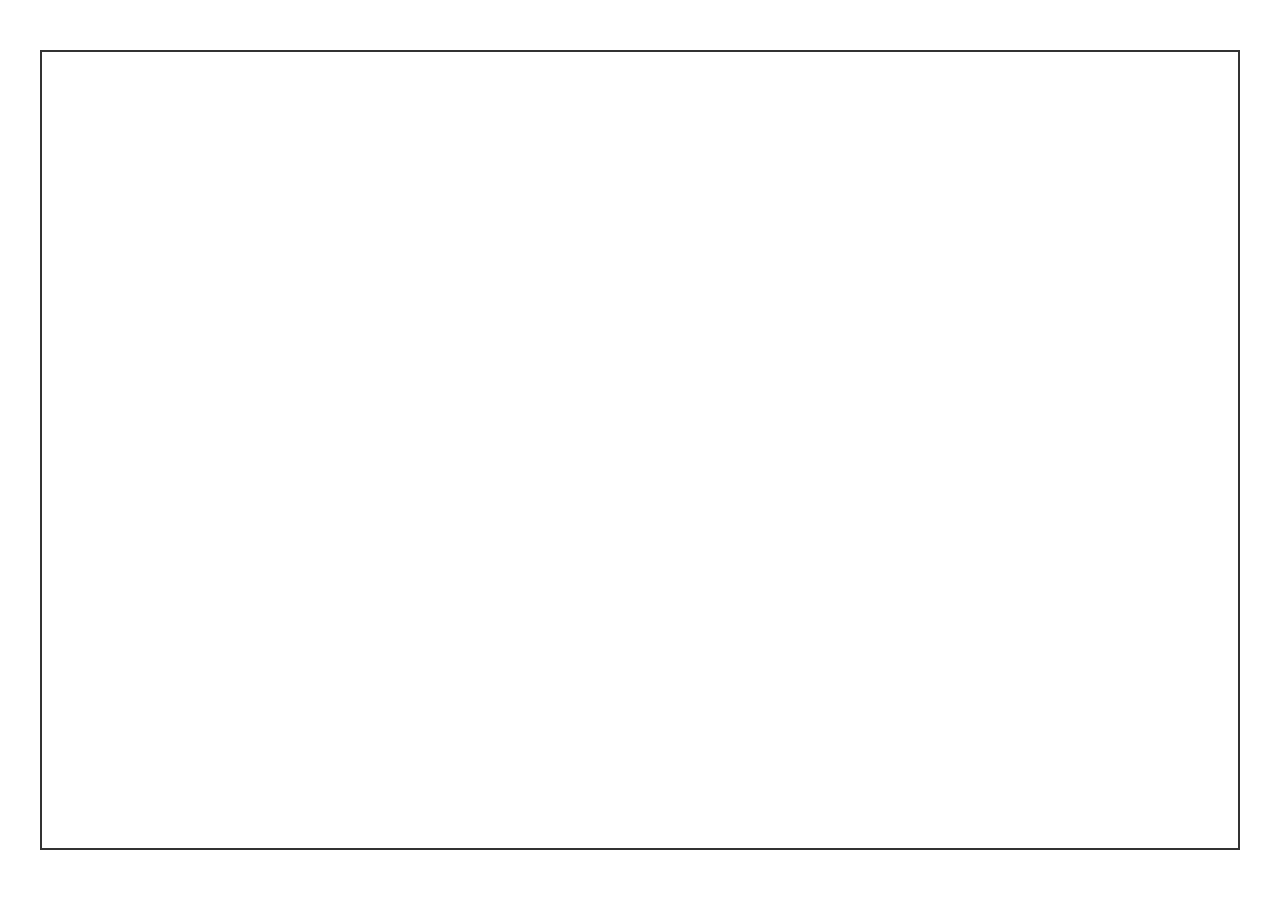
==== index.html @ dc7e2cc4 "index 페이지" ====
<!doctype html>
<html lang="ko">
  <head>
    <meta charset="UTF-8" />
    <meta name="viewport" content="width=device-width, initial-scale=1.0" />
    <title>Game Layout Frame</title>
    <link rel="stylesheet" href="style.css" />
  </head>
  <body>
    <div id="root">
      <header id="header"></header>

      <main id="container"></main>

      <footer id="footer"></footer>
    </div>
  </body>
</html>
---- style.css ----
* {
  margin: 0;
  padding: 0;
  box-sizing: border-box;
  /* 택스트 드래그 막는거 찾기 */
}

body {
  width: 100%;
  min-height: 100vh;
  background-color: #ffffff;

  display: flex;
  justify-content: center;
  align-items: center;
  overflow-x: auto; /* 1200px보다 작아지면 스크롤 생성 */
}

#root {
  width: 1200px;
  display: flex;
  flex-direction: column;
}

main {
  border: 2px solid #333;
  width: 100%;
}

#container {
  height: 800px;
  position: relative;
  color: black;
}
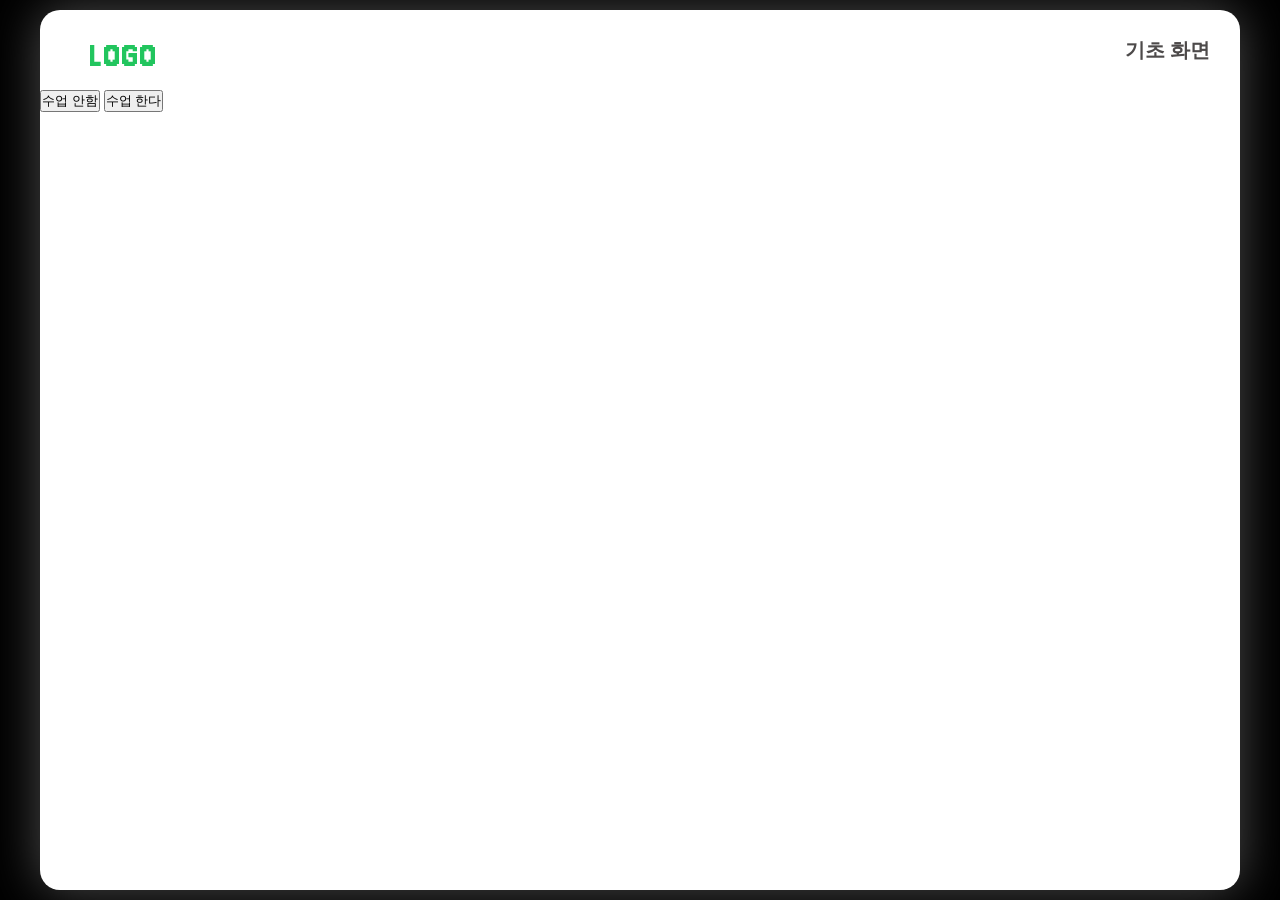
==== commit 364a0f66: "feat: main.js 스테이지 관리 함수 재설계 및 게임 연동 (#48)" ====
--- a/index.html
+++ b/index.html
@@ -5,14 +5,11 @@
     <meta name="viewport" content="width=device-width, initial-scale=1.0" />
     <title>Game Layout Frame</title>
     <link rel="stylesheet" href="style.css" />
+    <script src="main.js"></script>
   </head>
   <body>
-    <div id="root">
-      <header id="header"></header>
-
-      <main id="container"></main>
-
-      <footer id="footer"></footer>
-    </div>
+    <script>
+      checkSaveLoadPage();
+    </script>
   </body>
 </html>
--- a/style.css
+++ b/style.css
@@ -1,34 +1,78 @@
+@font-face {
+  font-family: Jersey10-Regular;
+  src: url("/asset/fonts/Jersey10-Regular.ttf");
+}
+
 * {
   margin: 0;
   padding: 0;
   box-sizing: border-box;
-  /* 택스트 드래그 막는거 찾기 */
+  -webkit-user-select: none;
+  -ms-user-select: none;
+  user-select: none;
+  -webkit-tap-highlight-color: transparent;
 }
 
 body {
   width: 100%;
   min-height: 100vh;
-  background-color: #ffffff;
-
   display: flex;
   justify-content: center;
   align-items: center;
-  overflow-x: auto; /* 1200px보다 작아지면 스크롤 생성 */
+  overflow-x: auto;
+  background-color: black;
+  /* background-image: url("asset/img/background.jpg"); */
+  background-repeat: no-repeat;
+  background-size: cover;
+  background-position: center;
 }
 
 #root {
   width: 1200px;
+  background-color: #fff;
   display: flex;
   flex-direction: column;
+  box-shadow: 0px 0px 50px rgba(109, 109, 109, 0.705);
+  border-radius: 20px;
 }
 
-main {
-  border: 2px solid #333;
+#header {
   width: 100%;
+  height: 80px;
+  /* border: 2px solid #333; */
+  border-bottom: none;
+  display: flex;
+  justify-content: space-between;
+  align-items: center;
+  padding: 0 30px;
+}
+
+.logo {
+  font-size: 40px;
+  margin-left: 20px;
+  margin-top: 10px;
+  letter-spacing: 1px;
+  color: #22c55e; 
+  font-family: Jersey10-Regular, sans-serif;
+  display: flex;
+  align-items: center;
+}
+
+.logo img {
+  height: 50px;
+  margin-right: 10px;
 }
 
 #container {
+  width: 100%;
   height: 800px;
+  /* border: 2px solid #333; */
+  border-radius: 0px 0px 20px 20px;
   position: relative;
-  color: black;
+  overflow: hidden;
 }
+#stage-name{
+  font-size: 20px;
+  font-weight: bold;
+  color:rgb(77, 74, 74)
+}
